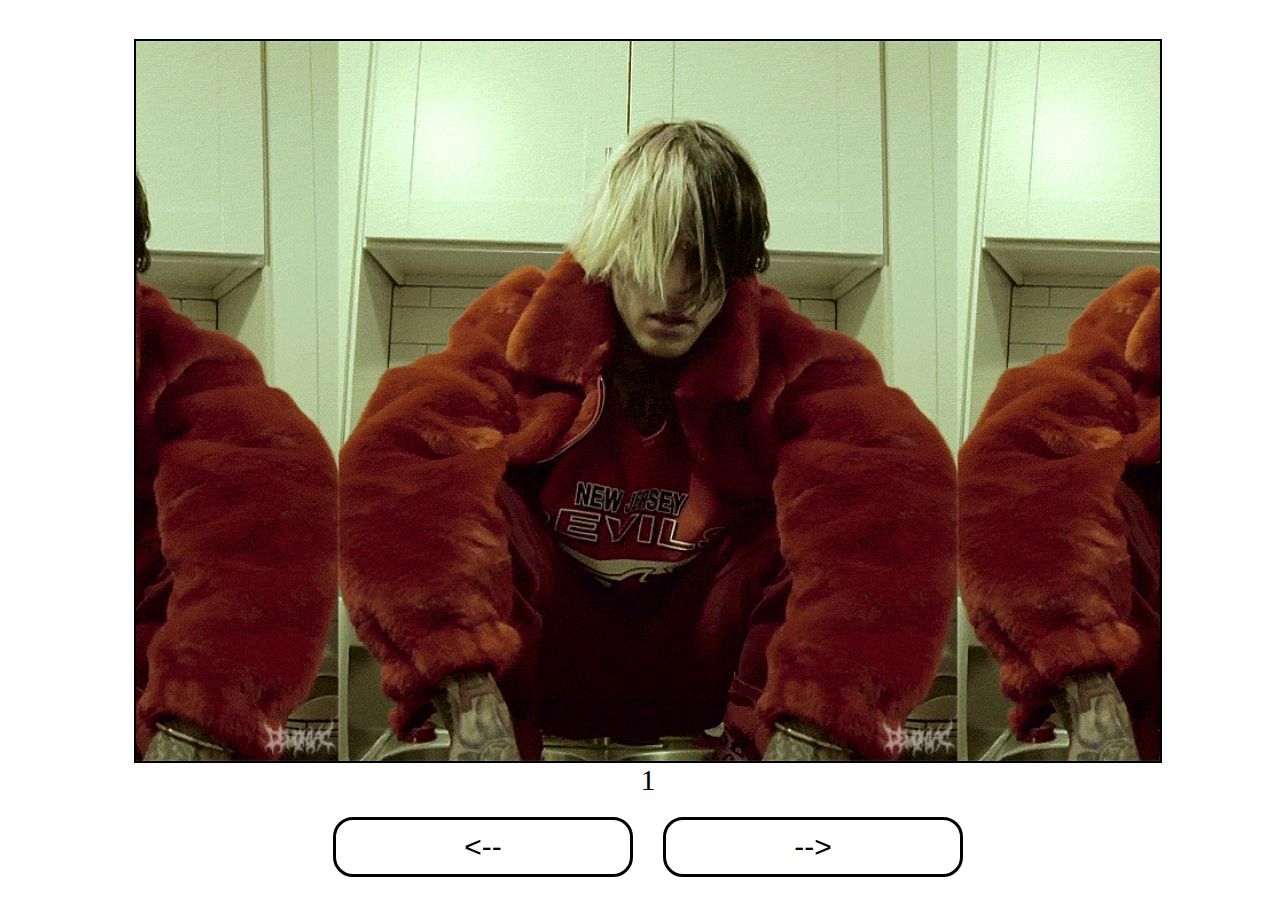
==== js 5/5.html @ 9ca2228d "js5" ====
<!DOCTYPE html>
<html lang="en">
    <head>
        <meta charset="UTF-8">
        <meta name="viewport" content="width=device-width, initial-scale=1.0">
        <title>fotoMens</title>
        <link rel="stylesheet" href="5.css">
    </head>
<body>
    <main>
        <div id="slider">
            <div id="slidescontain">
                <div id="slidesline" style="left: 0">
                <div style="background-image: url(foto/1.gif);"></div>
                <div style="background-image: url(foto/2.jpg);"></div>
                <div style="background-image: url(foto/3.jpg);"></div>
                <div style="background-image: url(foto/4.gif);"></div>
                </div>
            </div>
            <div id="countcontain">1</div>
            <div id="buttonscontain">
            <button id="left"><--</button>
            <button id="right">--></button>
            </div>
        </div>
    </main>

    <script src="5.js"></script>
</body>
</html>
---- js 5/5.css ----
css
/* Убираем отступы у body */
body {
    margin: 0;
}

/* Настройки для слайдера */
#slider {
    width: 100vw; /* 100% ширины окна просмотра */
    height: 100vh; /* 100% высоты окна просмотра */
    display: flex; /* Используем flexbox для выравнивания */
    justify-content: center; /* Центрируем по горизонтали */
    align-items: center; /* Центрируем по вертикали */
    flex-direction: column; /* Располагаем элементы вертикально */
}

/* Контейнер для слайдов */
#slidescontain {
    border: 2px solid black; /* Черная рамка */
    width: 80vw; /* 80% ширины окна просмотра */
    height: 80vh; /* 80% высоты окна просмотра */
    overflow: hidden; /* Скрываем содержимое, выходящее за границы контейнера */
}

/* Строка слайдов (фотографий) */
#slidesline {
    display: grid; /* Используем CSS Grid для структурирования слайдов */
    grid-template-columns: repeat(4, 1fr); /* 4 колонки равной ширины */
    position: relative; /* Относительное позиционирование для вложенных элементов */
    transition: 0.3s; /* Плавный переход для анимации */
}

/* Настройки для каждого слайда */
#slidesline > * {
    width: 80vw; /* 80% ширины окна просмотра для каждого слайда */
    height: 80vh; /* 80% высоты окна просмотра для каждого слайда */
    background-size: contain; /* Фон будет покрывать всю область слайда */
    background-position: center center; /* Положение фона по центру */
}

/* Эффект размытия при наведении на строку слайдов */
#slidesline:hover {
    filter: blur(); /* Применяем эффект размытия к слайдам */
}

/* Контейнер для кнопок управления */
#buttonscontain {
    margin-top: 20px; /* Отступ сверху для разделения слайдов и кнопок */
    display: flex; /* Используем flexbox для расположения кнопок */
    gap: 30px; /* Промежуток между кнопками */
}

/* Настройки для кнопок */
#buttonscontain > * {
    font-size: 30px; /* Размер шрифта для текста в кнопках */
    padding: 10px 20px; /* Отступы внутри кнопок */
    width: 300px; /* Ширина кнопок */
    background-color: white; /* Цвет фона кнопок */
    color: black; /* Цвет текста кнопок */
    border: 3px solid black; /* Черная рамка кнопок */
    border-radius: 20px; /* Закругленные углы кнопок */
    transition: 0.3s; /* Плавный переход для анимации */
    position: relative; /* Относительное позиционирование для эффектов */
}

/* Эффект наведения на кнопки */
#buttonscontain > *:hover {
    background-color: black; /* Цвет фона кнопок при наведении */
    color: white; /* Цвет текста кнопок при наведении */
    transform: scale(103%); /* Увеличиваем размер кнопки при наведении */
    z-index: 10; /* Увеличиваем порядок наложения, чтобы кнопка была выше других элементов */
}

/* Контейнер для отображения счетчика */
#countcontain {
    font-size: 30px; /* Размер шрифта для счетчика */
}
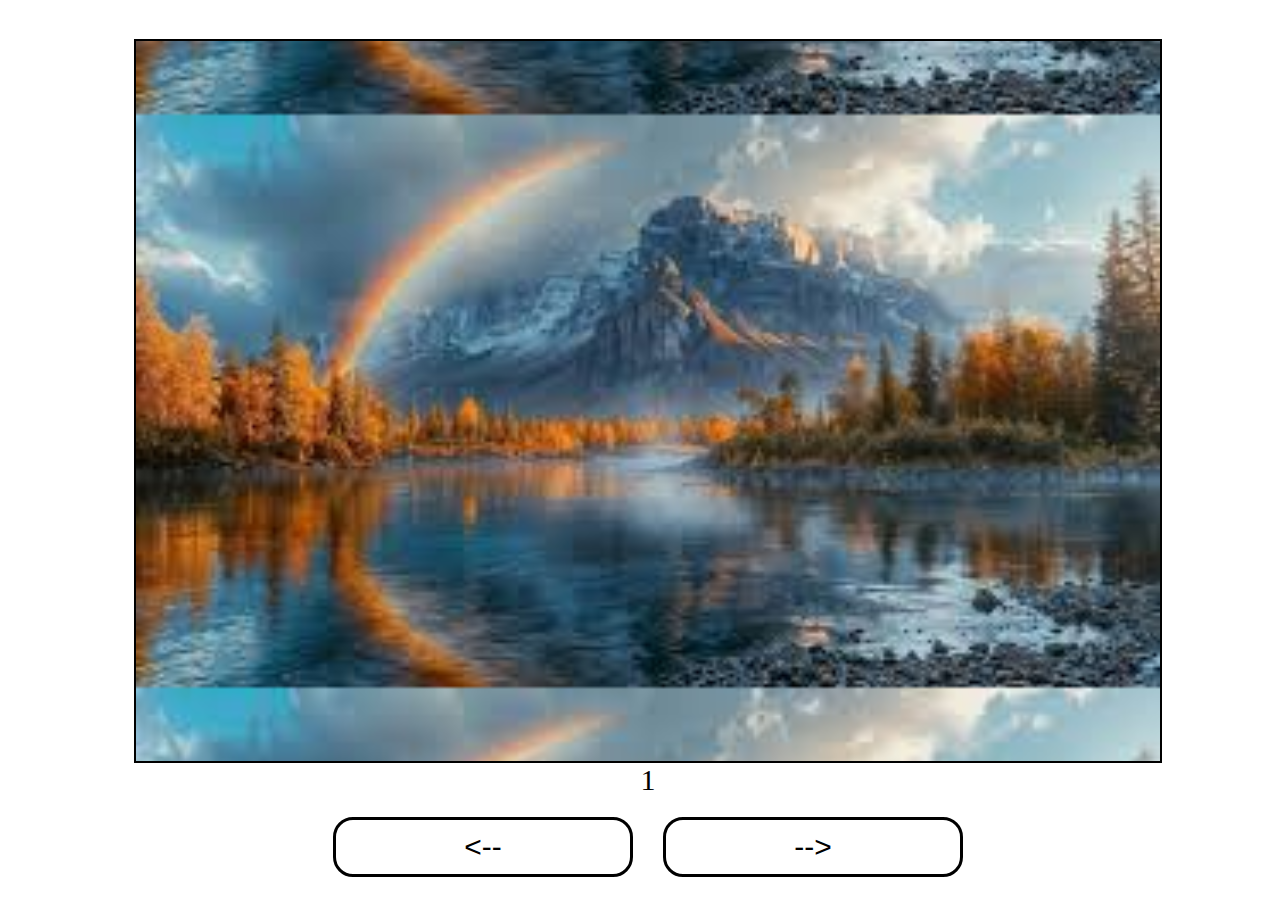
==== commit b1937c85: "js" ====
--- a/js 5/5.html
+++ b/js 5/5.html
@@ -1,30 +1,30 @@
-<!DOCTYPE html>
-<html lang="en">
+<!DOCTYPE html> 
+<html lang="en"> 
     <head>
-        <meta charset="UTF-8">
-        <meta name="viewport" content="width=device-width, initial-scale=1.0">
-        <title>fotoMens</title>
-        <link rel="stylesheet" href="5.css">
-    </head>
+        <meta charset="UTF-8"> 
+        <meta name="viewport" content="width=device-width, initial-scale=1.0"> <!-- Устанавливает параметры отображения для мобильных устройств -->
+        <title>fotoMens</title> <!-- Заголовок страницы -->
+        <link rel="stylesheet" href="5.css"> <!-- Подключает внешний CSS-файл для стилизации страницы -->
+        </head>
 <body>
-    <main>
-        <div id="slider">
-            <div id="slidescontain">
-                <div id="slidesline" style="left: 0">
-                <div style="background-image: url(foto/1.gif);"></div>
-                <div style="background-image: url(foto/2.jpg);"></div>
-                <div style="background-image: url(foto/3.jpg);"></div>
-                <div style="background-image: url(foto/4.gif);"></div>
+    <main> <!-- Основной контейнер для содержимого страницы -->
+        <div id="slider"> <!-- Контейнер для слайдера -->
+            <div id="slidescontain"> <!-- Контейнер, который оборачивает слайды -->
+                <div id="slidesline" style="left: 0"> <!-- Контейнер для слайдов, который будет сдвигаться -->
+                    <div style="background-image: url(foto/1.jpg);"></div> <!-- Первый слайд с фоновым изображением -->
+                    <div style="background-image: url(foto/2.jpg);"></div> <!-- Второй слайд с фоновым изображением -->
+                    <div style="background-image: url(foto/3.jpg);"></div> <!-- Третий слайд с фоновым изображением -->
+                    <div style="background-image: url(foto/4.jpg);"></div> <!-- Четвертый слайд с фоновым изображением -->
                 </div>
             </div>
-            <div id="countcontain">1</div>
-            <div id="buttonscontain">
-            <button id="left"><--</button>
-            <button id="right">--></button>
+                <div id="countcontain">1</div> <!-- Контейнер для отображения номера текущего слайда -->
+            <div id="buttonscontain"> <!-- Контейнер для кнопок управления слайдами -->
+                <button id="left"><--</button> <!-- Кнопка для перехода на предыдущий слайд -->
+                <button id="right">--></button> <!-- Кнопка для перехода на следующий слайд -->
             </div>
         </div>
     </main>
 
-    <script src="5.js"></script>
+    <script src="5.js"></script> <!-- Подключает внешний JavaScript-файл для функциональности слайдера -->
 </body>
 </html>